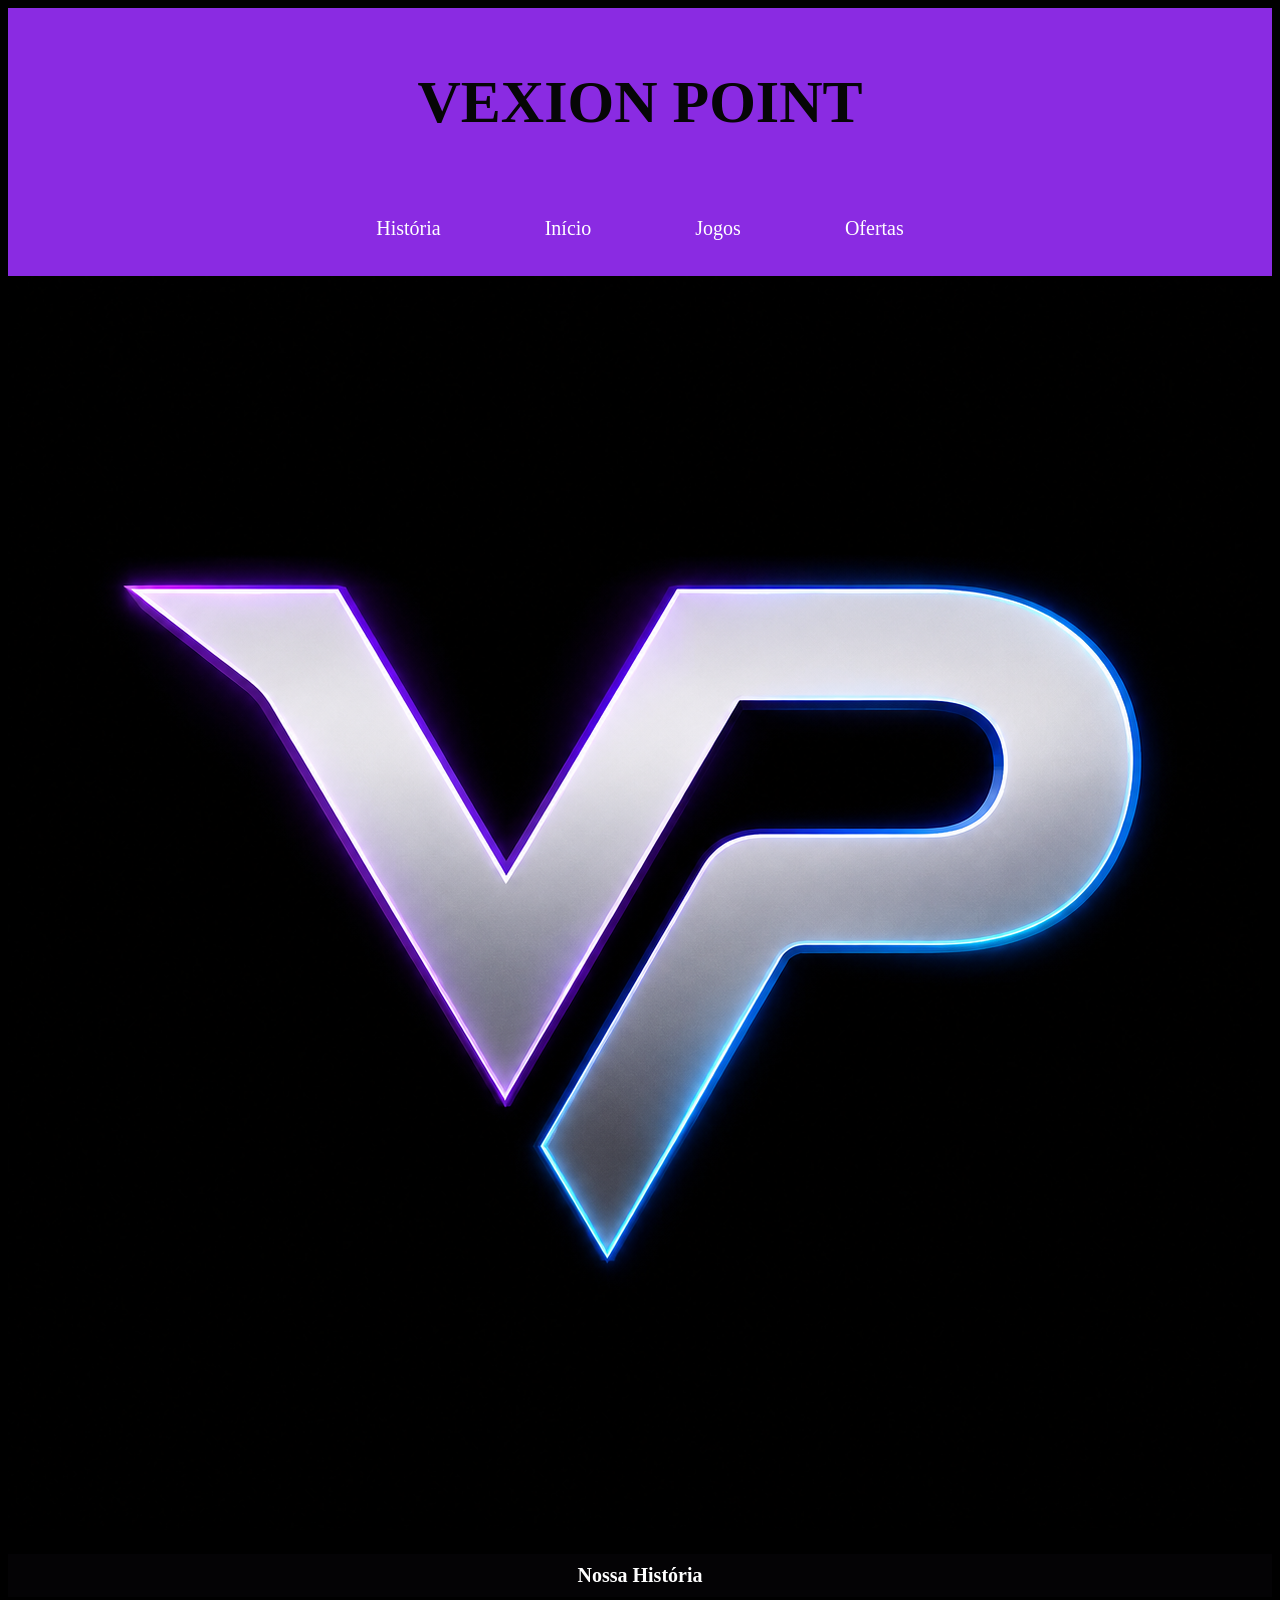
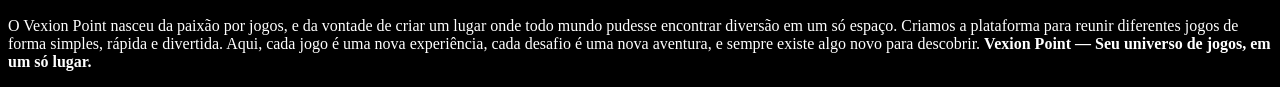
==== index.html @ 157b4795 "Avaliação HTML" ====
<!DOCTYPE html>
<html lang="pt-br">
<head>
    <meta charset="UTF-8">
    <meta name="viewport" content="width=device-width, initial-scale=1.0">
    <link rel="stylesheet" href="style.css">
    <title>Universo dos Jogos</title>
</head>
<body>
    <header>
        <h2>VEXION POINT</h2>
    </header>

    <nav>               
        
         <a href="#História">História</a>

        <a href="#Início">Início</a>

        <a href="#Jogos">Jogos</a>

        <a href="#Ofertas">Ofertas</a>
      
    </p>

    </nav>

    
      
    <main>
        
        <section class="banner">

        <img 
        src="imagens/ChatGPT Image 29 de set. de 2026, 16_02_04.png" 
        alt="imagem banner"
        >

     </section>

            <section id="História">
              
                <h3>Nossa História</h3>
               

                <p>O Vexion Point nasceu da paixão por jogos,
                 e da vontade de criar um lugar onde todo mundo pudesse encontrar diversão em um só espaço.

                  Criamos a plataforma para reunir diferentes jogos de forma simples, rápida e divertida.

                 Aqui, cada jogo é uma nova experiência, cada desafio é uma nova aventura,
                  e sempre existe algo novo para descobrir.

               <strong>Vexion Point — Seu universo de jogos, em um só lugar. </strong></p>
               
            </section>
        
    </main>
    
</body>
</html>
---- style.css ----
body{
   background-color: black;
  }
 header{
    background-color:blueviolet;
    color: rgb(6, 6, 6);
    text-align: center;
    font-family: georgia;
    padding: 10px;
    font-size: 40px;
 }
 
   nav{
    background-color:blueviolet;
    top:0;
    text-align: center;
    padding: 20px;   
    position: sticky;
    }

    h3{
      background-color: rgb(4, 3, 5);
      color: white;
      padding: 10px;
      text-align: center;
      font-size: 20px;
    }
  
    nav a{
      text-decoration: none;
      padding: 50px;
      font-size: 20px;
      cursor: pointer;
      color: white;
    }
    

    p{
      color: white;
    }
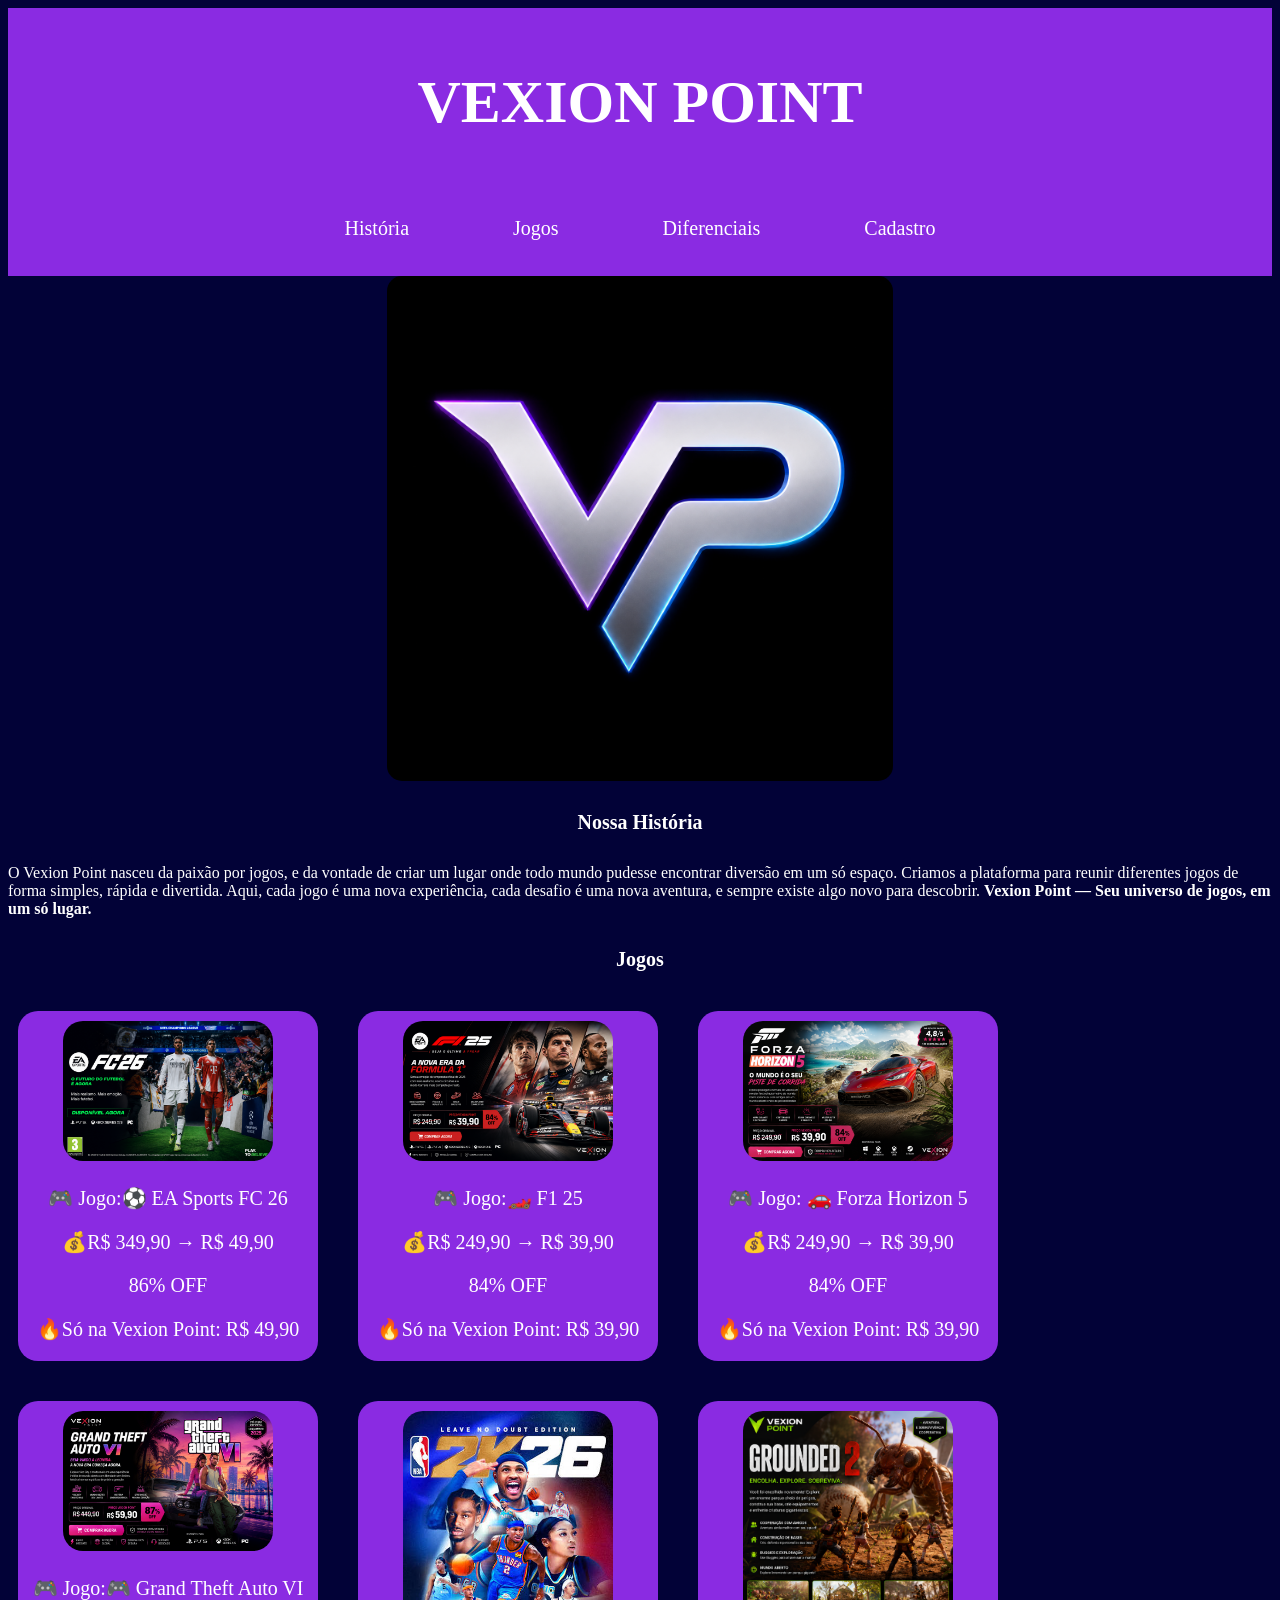
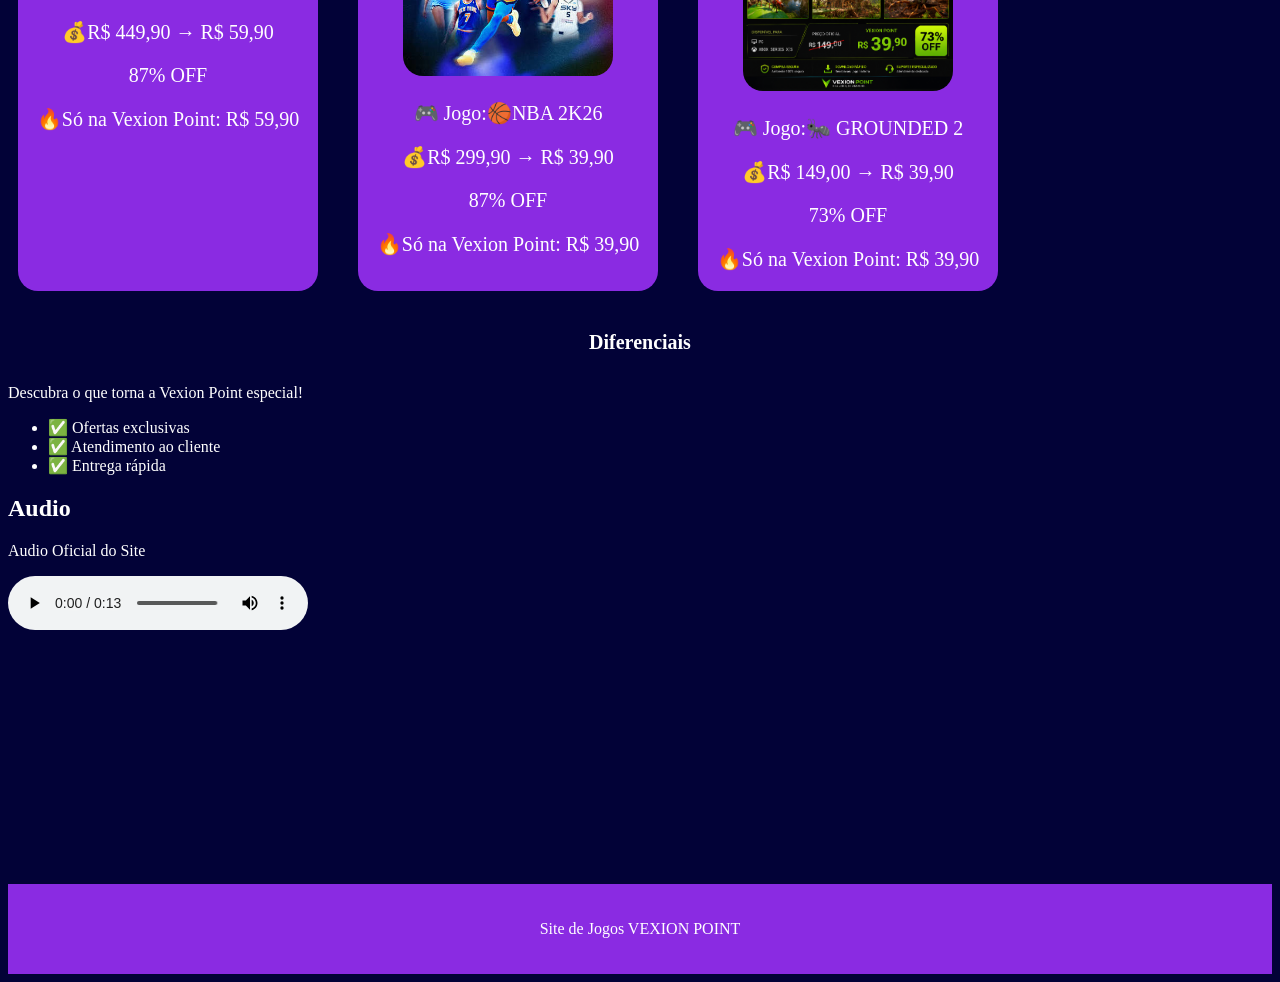
==== commit efab883b: "Avaliação" ====
--- a/index.html
+++ b/index.html
@@ -15,11 +15,11 @@
         
          <a href="#História">História</a>
 
-        <a href="#Início">Início</a>
-
         <a href="#Jogos">Jogos</a>
 
-        <a href="#Ofertas">Ofertas</a>
+        <a href="#Diferenciais">Diferenciais</a>
+
+         <a href="Cadastro.html">Cadastro</a>
       
     </p>
 
@@ -32,11 +32,13 @@
         <section class="banner">
 
         <img 
-        src="imagens/ChatGPT Image 29 de set. de 2026, 16_02_04.png" 
+        src="imagens/logo da loja.png" 
         alt="imagem banner"
         >
 
      </section>
+             
+        
 
             <section id="História">
               
@@ -53,9 +55,115 @@
 
                <strong>Vexion Point — Seu universo de jogos, em um só lugar. </strong></p>
                
+            </section> 
+
+            <section id="Jogos">
+
+                <h3>Jogos </h3>
+             
+         <div class="Jogos">
+            
+         <article class="card">
+            <img
+             src="imagens/EA FC 26_ O Futuro do Futebol.png"
+             alt="EA FC 26"
+             >
+              
+             <p>🎮 Jogo:⚽ EA Sports FC 26</p>
+             <p>💰R$ 349,90 → R$ 49,90 </p>
+              <p>86% OFF</p>
+             <p>🔥Só na Vexion Point: R$ 49,90</p>
+         </article>
+
+         
+         <article class="card">
+            <img 
+            src="imagens/f1 25.png" 
+            alt="F1 25"
+            >
+            <p>🎮 Jogo:🏎️ F1 25</p>
+             <p>💰R$ 249,90 → R$ 39,90</p>
+            <p>84% OFF</p>
+             <p>🔥Só na Vexion Point: R$ 39,90</p>
+
+         </article>
+
+        <article class="card">
+            <img 
+            src="imagens/forza horizon.png" 
+            alt="Forza Horizon 5"
+            >
+            <p>🎮 Jogo: 🚗 Forza Horizon 5</p>
+             <p>💰R$ 249,90 → R$ 39,90</p>
+             <p>84% OFF</p>
+             <p>🔥Só na Vexion Point: R$ 39,90</p>
+
+         </article>
+          
+         <article class="card">
+            <img 
+            src="imagens/gta6.png" 
+            alt="Grand Theft Auto VI"
+            >
+            <p>🎮 Jogo:🎮 Grand Theft Auto VI</p>
+            <p>💰R$ 449,90 → R$ 59,90</p>
+            <p>87% OFF</p>
+            <p>🔥Só na Vexion Point: R$ 59,90</p>
+         </article>
+         
+         <article class="card">
+            <img 
+            src="imagens/NBA.jpg" 
+            alt="NBA 2K26"
+            >
+            <p>🎮 Jogo:🏀NBA 2K26</p>
+            <p>💰R$ 299,90 → R$ 39,90</p>
+            <p>87% OFF</p>
+            <p>🔥Só na Vexion Point: R$ 39,90</p>
+         </article>
+          
+          <article class="card">
+            <img 
+            src="imagens/Grounded 2.png" 
+            alt="Grounded 2"
+            >
+            <p>🎮 Jogo:🐜 GROUNDED 2</p>
+            <p>💰R$ 149,00 → R$ 39,90</p>
+            <p>73% OFF</p>
+            <p>🔥Só na Vexion Point: R$ 39,90</p>
+         </article>
+          
+         </div>
+
+        </section>
+          
+        <section id="Diferenciais">
+            <h3>Diferenciais</h3>
+            <p>Descubra o que torna a Vexion Point especial!</p>
+            <ul>
+                <li>✅ Ofertas exclusivas</li>
+                <li>✅ Atendimento ao cliente</li>
+                <li>✅ Entrega rápida</li>
+            </ul>
+        </section>
+        
+        
+            <section>
+                <h2>Audio</h2>
+                <p>Audio Oficial do Site</p>
+
+                <audio controls preload="metadata">
+                  <source src="midia/cala-a-boca-e-escuta-o-som-do-meu-corsa.mp3" type="audio/mp3">
+                </audio>
+
+               
             </section>
         
-    </main>
+    </main> 
     
+
+    <footer>
+            <p>Site de Jogos VEXION POINT</p>
+           </footer>
 </body>
 </html>
--- a/style.css
+++ b/style.css
@@ -1,9 +1,9 @@
   body{
-   background-color: black;
+   background-color: rgb(2, 2, 55);
   }
  header{
     background-color:blueviolet;
-    color: rgb(6, 6, 6);
+    color: rgb(244, 243, 248);
     text-align: center;
     font-family: georgia;
     padding: 10px;
@@ -17,9 +17,12 @@
     padding: 20px;   
     position: sticky;
     }
-
+     
+    h2{
+      color:white;
+    }
     h3{
-      background-color: rgb(4, 3, 5);
+      background-color: rgb(2, 2, 55);
       color: white;
       padding: 10px;
       text-align: center;
@@ -38,4 +41,51 @@
     p{
       color: white;
     }
-    +
+    .banner img{
+      width: 40%;
+      display: block;
+      margin: 0 auto;
+      border-radius: 15px;
+    }
+
+    .Jogos{
+    display: flex;
+    gap:20px;
+    flex-wrap: wrap;
+ }
+
+   .card{
+    background-color:blueviolet;
+      text-align:center;
+      width: 300px;
+      margin:10px;
+      border-radius: 20px;
+      font-size:20px;
+    }
+    
+    .card img{
+      width: 70%;
+      border-radius: 20px;
+      margin-top: 10px;
+    }
+    .card:hover{
+    color: rgb(53, 99, 176);
+    transform: scale(1.05);
+ }
+
+ ul{
+  color:white;
+ }
+
+ label{
+  color:white
+}
+
+footer{
+  padding: 20px;
+  text-align: center;
+  background-color: blueviolet;
+  color: white;
+  margin-top: 250px;
+}
